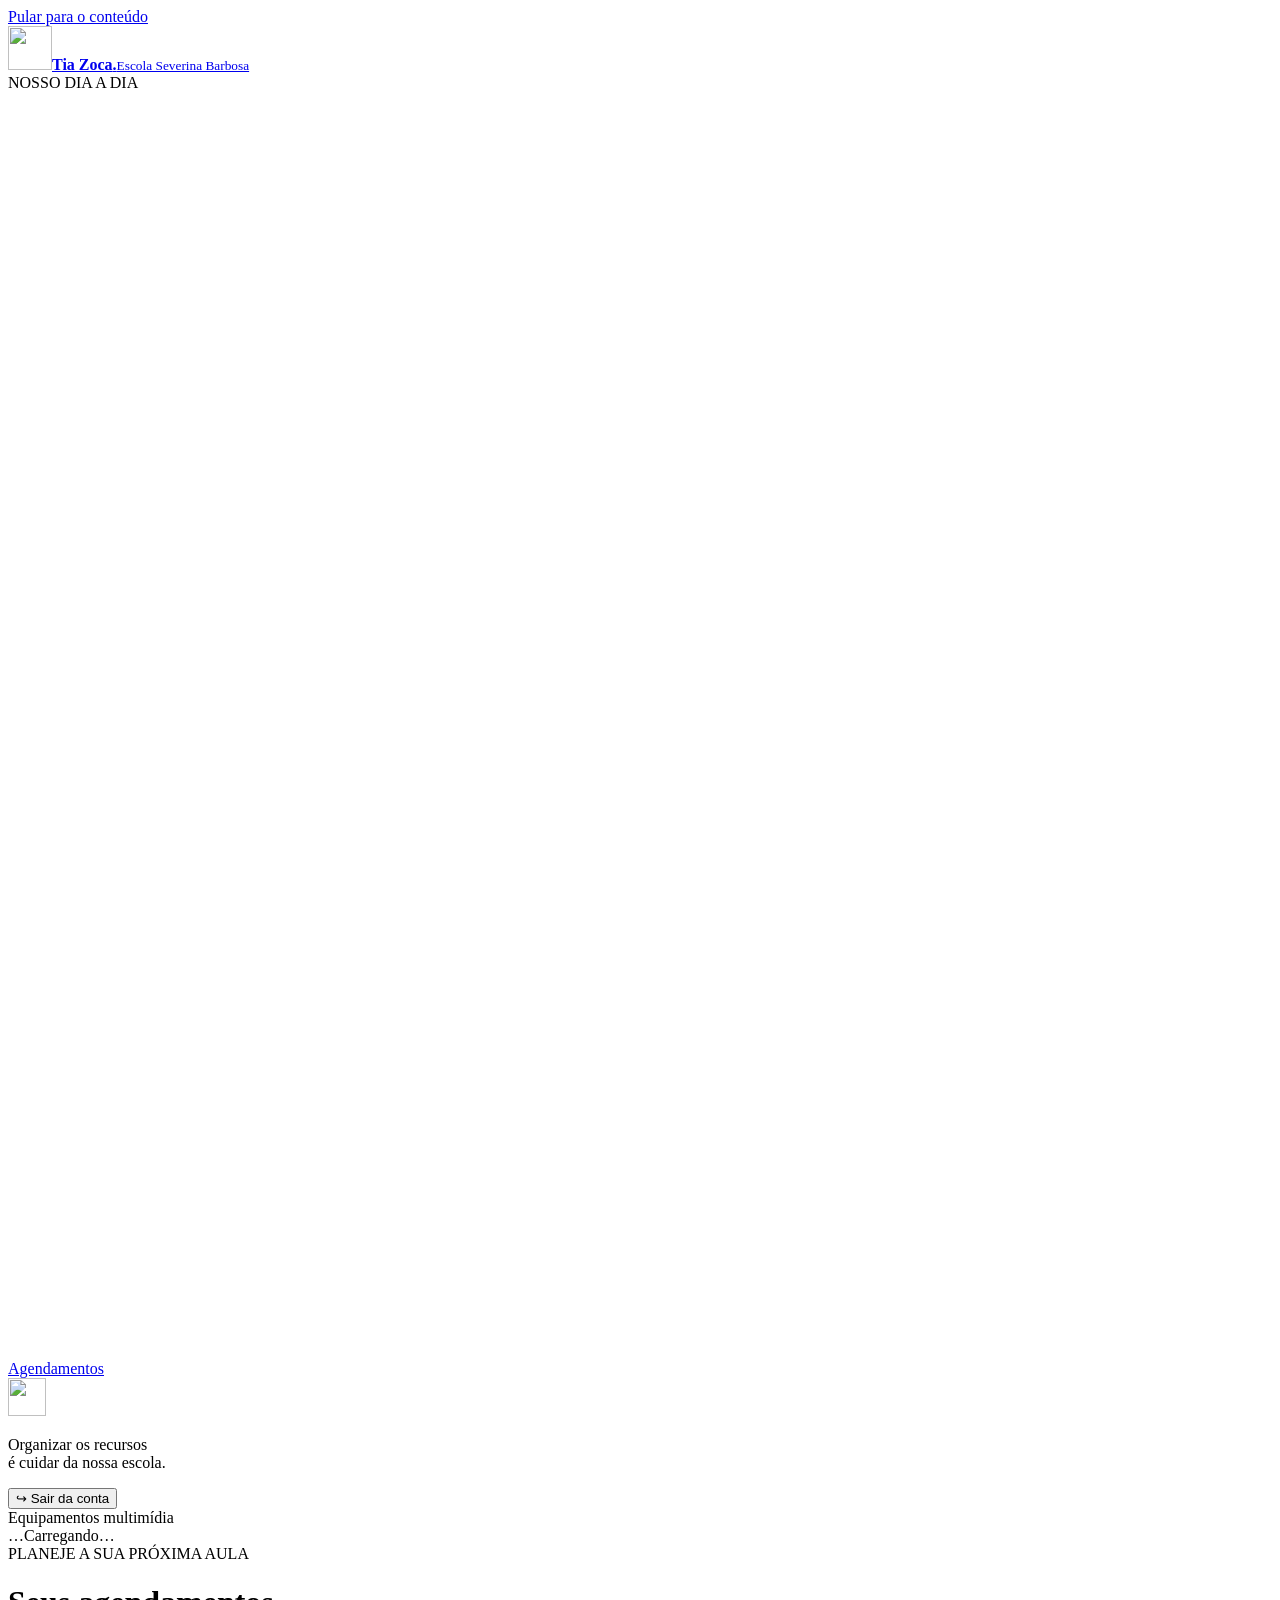
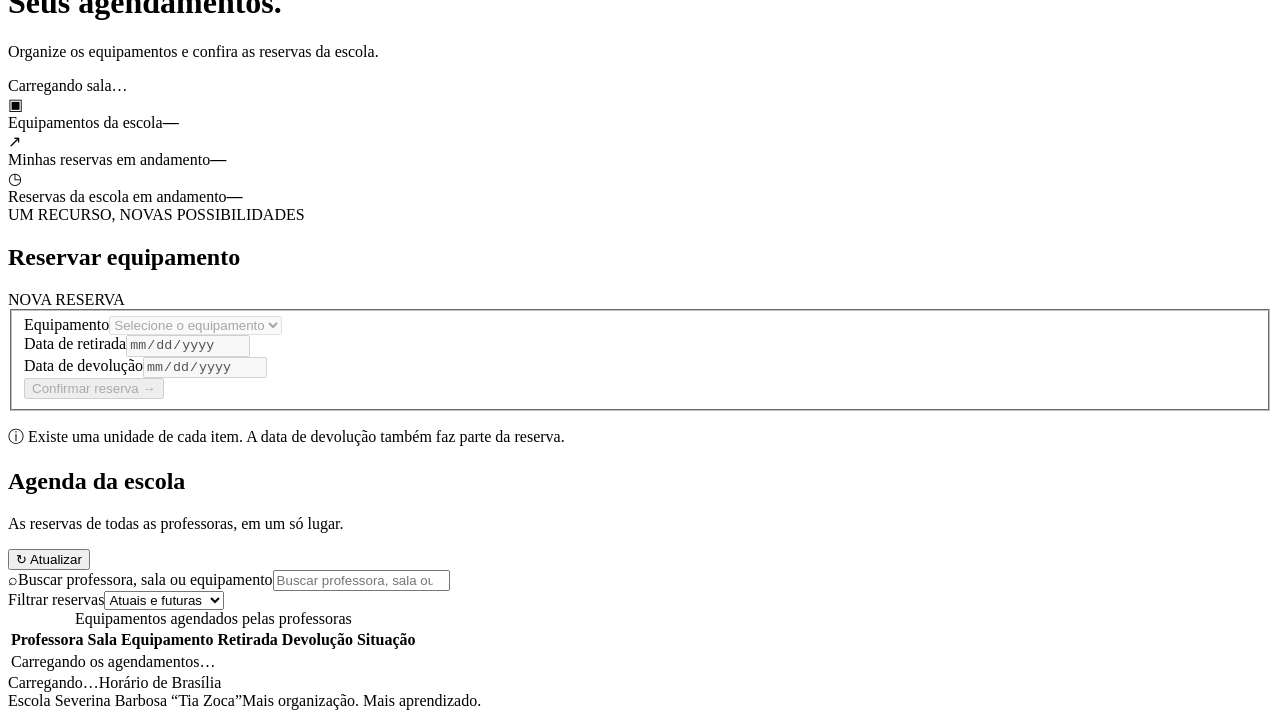
==== src/main/resources/static/agendamentos.html @ 74298459 "Add files via upload" ====
<!doctype html>
<html lang="pt-BR">
  <head>
    <meta charset="UTF-8" />
    <meta name="viewport" content="width=device-width,initial-scale=1" />
    <meta name="theme-color" content="#294d43" />
    <title>Agendamentos • Tia Zoca</title>
    <link rel="icon" href="/assets/bee.svg" type="image/svg+xml" />
    <link rel="stylesheet" href="/styles.css" />
    <script src="/app.js" defer></script>
  </head>
  <body class="dashboard-body" data-page="bookings">
    <a class="skip-link" href="#conteudo">Pular para o conteúdo</a>
    <aside class="sidebar">
      <a class="brand" href="/"
        ><span class="brand-symbol"
          ><img src="/assets/bee.svg" alt="" width="44" height="44" /></span
        ><span
          ><strong>Tia Zoca<span class="brand-dot">.</span></strong
          ><small>Escola Severina Barbosa</small></span
        ></a
      >
      <div class="sidebar-label">NOSSO DIA A DIA</div>
      <nav class="dashboard-nav" aria-label="Navegação principal">
        <a class="active" aria-current="page" href="/agendamentos.html"
          ><svg viewBox="0 0 24 24" fill="none" aria-hidden="true">
            <rect x="4" y="5" width="16" height="15" rx="3" />
            <path d="M8 3v4m8-4v4M4 10h16m-11 4h2m2 0h2m-6 3h2" /></svg
          >Agendamentos</a
        ><a href="/secretaria.html" data-secretary-only hidden
          ><svg viewBox="0 0 24 24" fill="none" aria-hidden="true">
            <circle cx="9" cy="7" r="3" />
            <path
              d="M3 20v-3a6 6 0 0 1 12 0v3m2-16a3 3 0 0 1 0 6m1 4a5 5 0 0 1 3 5"
            /></svg
          >Secretaria</a
        >
      </nav>
      <div class="sidebar-bottom">
        <div class="sidebar-tip">
          <img src="/assets/bee.svg" width="38" height="38" alt="" />
          <p>Organizar os recursos<br />é cuidar da nossa escola.</p>
        </div>
        <button class="logout-button" type="button" data-logout>
          <span aria-hidden="true">↪</span> Sair da conta
        </button>
      </div>
    </aside>
    <div class="dashboard-shell">
      <header class="dashboard-topbar">
        <span>Equipamentos multimídia</span>
        <div class="user-chip">
          <span class="user-avatar" id="user-initials">…</span
          ><span id="user-name">Carregando…</span>
        </div>
      </header>
      <main class="dashboard-main" id="conteudo">
        <div
          id="page-message"
          class="notice"
          role="status"
          aria-live="polite"
          hidden
        ></div>
        <div class="page-heading">
          <div>
            <span class="eyebrow">PLANEJE A SUA PRÓXIMA AULA</span>
            <h1 id="greeting">Seus agendamentos.</h1>
            <p id="greeting-description">
              Organize os equipamentos e confira as reservas da escola.
            </p>
          </div>
          <span class="room-badge" id="room-badge">Carregando sala…</span>
        </div>
        <div class="metrics">
          <div class="metric">
            <span class="metric-icon" aria-hidden="true">▣</span>
            <div>
              <span>Equipamentos da escola</span
              ><strong id="equipment-count">—</strong>
            </div>
          </div>
          <div class="metric">
            <span class="metric-icon metric-icon-yellow" aria-hidden="true"
              >↗</span
            >
            <div>
              <span>Minhas reservas em andamento</span
              ><strong id="mine-count">—</strong>
            </div>
          </div>
          <div class="metric">
            <span class="metric-icon metric-icon-peach" aria-hidden="true"
              >◷</span
            >
            <div>
              <span>Reservas da escola em andamento</span
              ><strong id="school-count">—</strong>
            </div>
          </div>
        </div>
        <section id="pending-notice" class="pending-card" hidden>
          <span class="pending-icon" aria-hidden="true">◷</span>
          <div>
            <h2>Só falta a secretaria definir sua sala.</h2>
            <p>
              Sua conta foi criada. Assim que a secretaria vincular você a uma
              turma, o formulário de agendamento ficará disponível. Enquanto
              isso, você pode consultar as reservas abaixo.
            </p>
          </div>
        </section>
        <section
          class="panel reservation-panel"
          id="reservation-panel"
          aria-labelledby="reservation-heading"
        >
          <div class="panel-heading">
            <div>
              <span class="eyebrow">UM RECURSO, NOVAS POSSIBILIDADES</span>
              <h2 id="reservation-heading">Reservar equipamento</h2>
            </div>
            <span class="pill">NOVA RESERVA</span>
          </div>
          <div
            class="notice"
            id="booking-message"
            role="status"
            aria-live="polite"
            hidden
          ></div>
          <form id="booking-form">
            <fieldset id="booking-fields" disabled>
              <div class="booking-grid">
                <div class="field">
                  <label for="equipment">Equipamento</label
                  ><select id="equipment" name="equipmentId" required>
                    <option value="">Selecione o equipamento</option>
                  </select>
                </div>
                <div class="field">
                  <label for="pickup-date">Data de retirada</label
                  ><input
                    id="pickup-date"
                    name="pickupDate"
                    type="date"
                    required
                  />
                </div>
                <div class="field">
                  <label for="return-date">Data de devolução</label
                  ><input
                    id="return-date"
                    name="returnDate"
                    type="date"
                    required
                  />
                </div>
                <button type="submit" class="button">
                  Confirmar reserva <span aria-hidden="true">→</span>
                </button>
              </div>
            </fieldset>
            <p class="form-note">
              <span aria-hidden="true">ⓘ</span> Existe uma unidade de cada item.
              A data de devolução também faz parte da reserva.
            </p>
          </form>
        </section>
        <section class="panel table-panel" aria-labelledby="bookings-heading">
          <div class="table-heading">
            <div>
              <h2 id="bookings-heading">Agenda da escola</h2>
              <p>As reservas de todas as professoras, em um só lugar.</p>
            </div>
            <button
              class="button button-outline button-small"
              id="refresh-bookings"
              type="button"
            >
              <span aria-hidden="true">↻</span> Atualizar
            </button>
          </div>
          <div class="table-tools">
            <div class="search-field">
              <span aria-hidden="true">⌕</span
              ><label class="sr-only" for="booking-search"
                >Buscar professora, sala ou equipamento</label
              ><input
                type="search"
                id="booking-search"
                placeholder="Buscar professora, sala ou equipamento"
              />
            </div>
            <div>
              <label class="sr-only" for="booking-filter"
                >Filtrar reservas</label
              ><select id="booking-filter">
                <option value="current">Atuais e futuras</option>
                <option value="mine">Minhas reservas</option>
                <option value="all">Todo o histórico</option>
              </select>
            </div>
          </div>
          <div class="table-scroll">
            <table>
              <caption class="sr-only">
                Equipamentos agendados pelas professoras
              </caption>
              <thead>
                <tr>
                  <th scope="col">Professora</th>
                  <th scope="col">Sala</th>
                  <th scope="col">Equipamento</th>
                  <th scope="col">Retirada</th>
                  <th scope="col">Devolução</th>
                  <th scope="col">Situação</th>
                </tr>
              </thead>
              <tbody id="bookings-table">
                <tr>
                  <td class="table-state" colspan="6">
                    Carregando os agendamentos…
                  </td>
                </tr>
              </tbody>
            </table>
          </div>
          <div class="table-footer">
            <span id="bookings-total">Carregando…</span
            ><span>Horário de Brasília</span>
          </div>
        </section>
        <footer class="dashboard-footer">
          <span>Escola Severina Barbosa “Tia Zoca”</span
          ><span>Mais organização. Mais aprendizado.</span>
        </footer>
      </main>
    </div>
  </body>
</html>
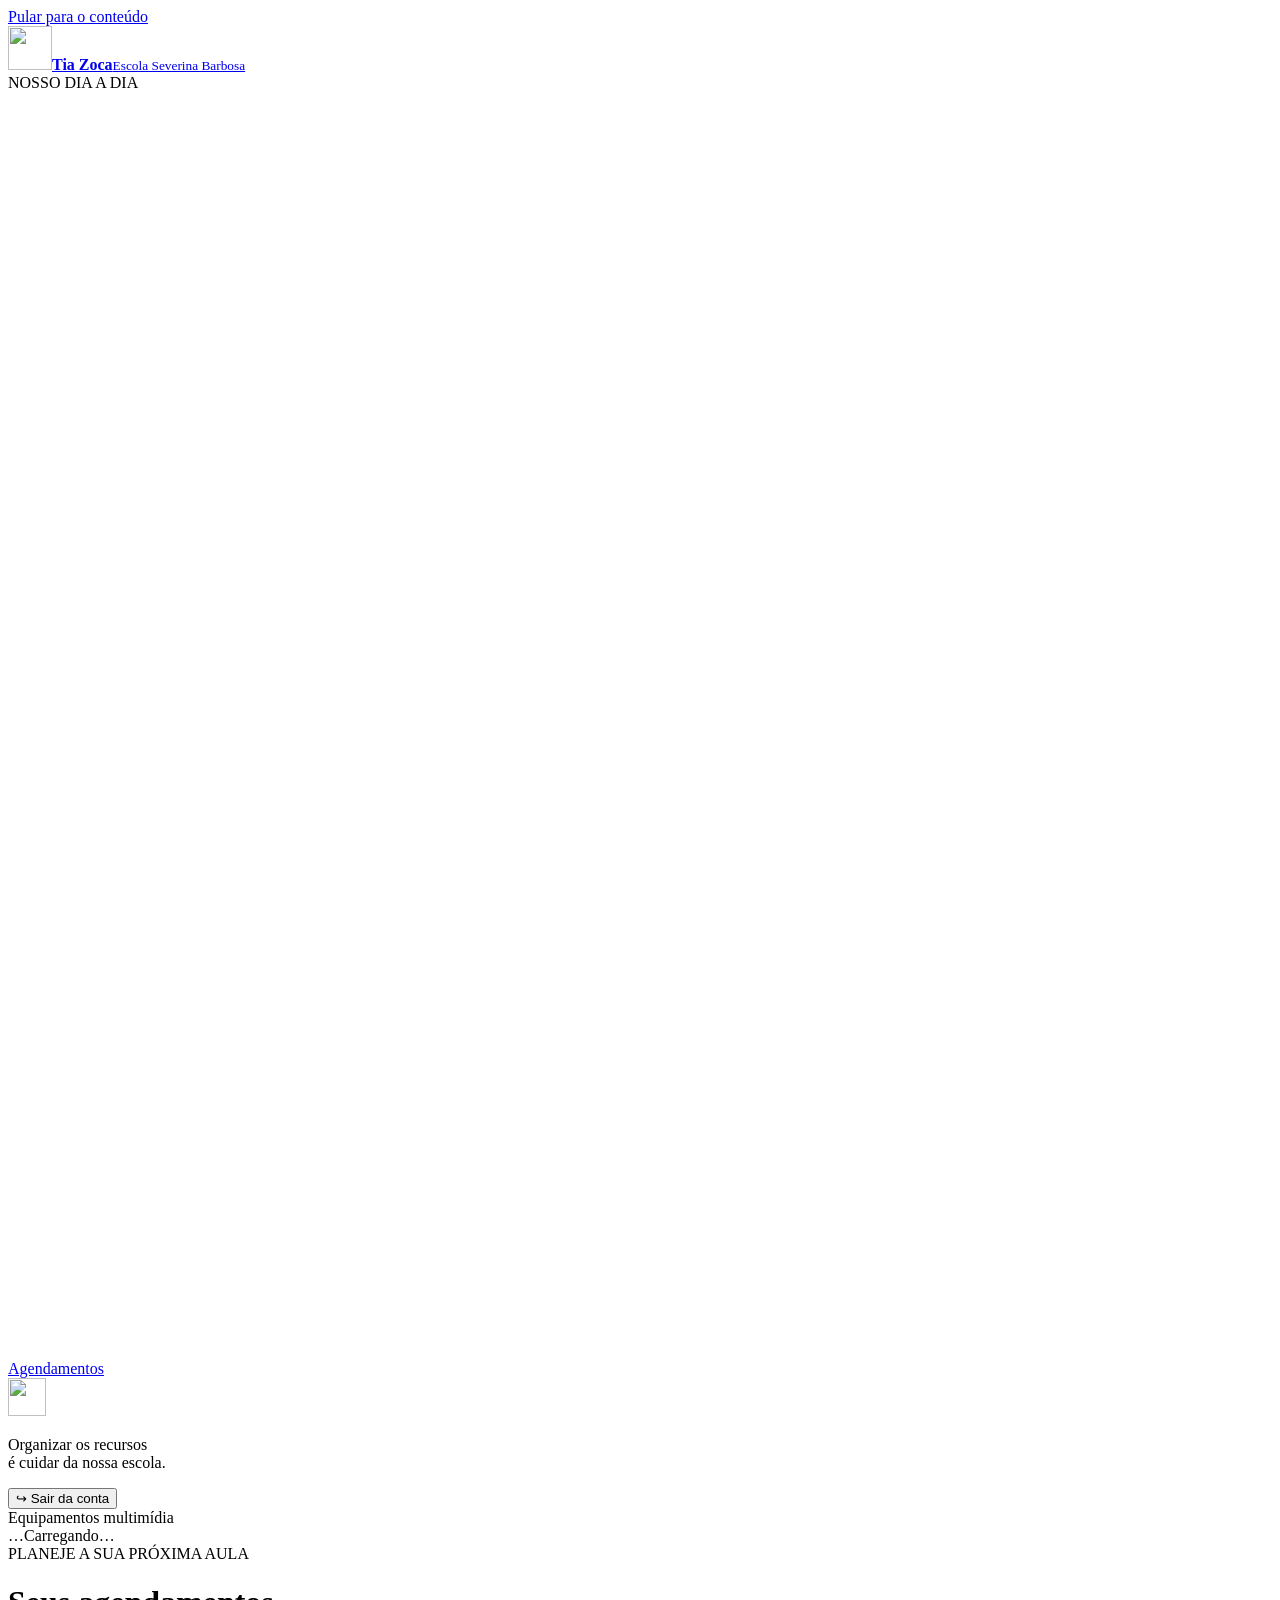
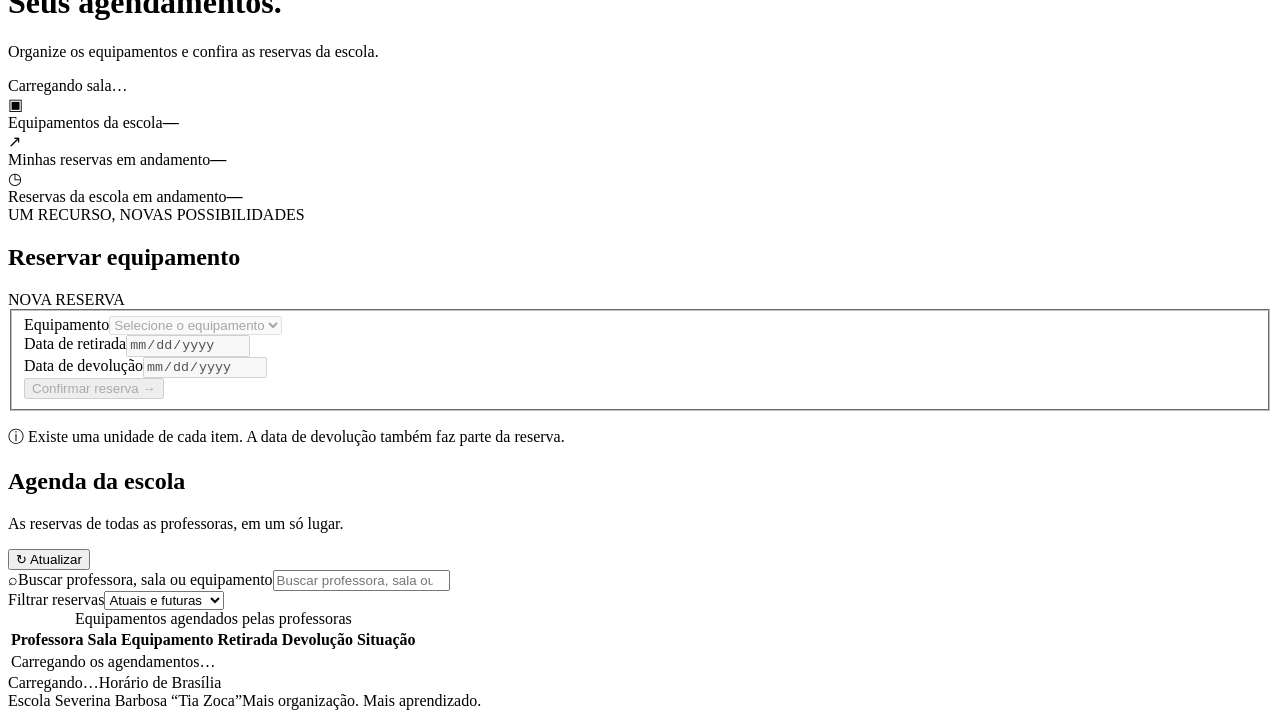
==== commit 6791ae30: "Visual and layout changes were made to the index.html file, specifically in the "Como utilizar" sect" ====
--- a/src/main/resources/static/agendamentos.html
+++ b/src/main/resources/static/agendamentos.html
@@ -16,7 +16,7 @@
         ><span class="brand-symbol"
           ><img src="/assets/bee.svg" alt="" width="44" height="44" /></span
         ><span
-          ><strong>Tia Zoca<span class="brand-dot">.</span></strong
+          ><strong>Tia Zoca</strong
           ><small>Escola Severina Barbosa</small></span
         ></a
       >
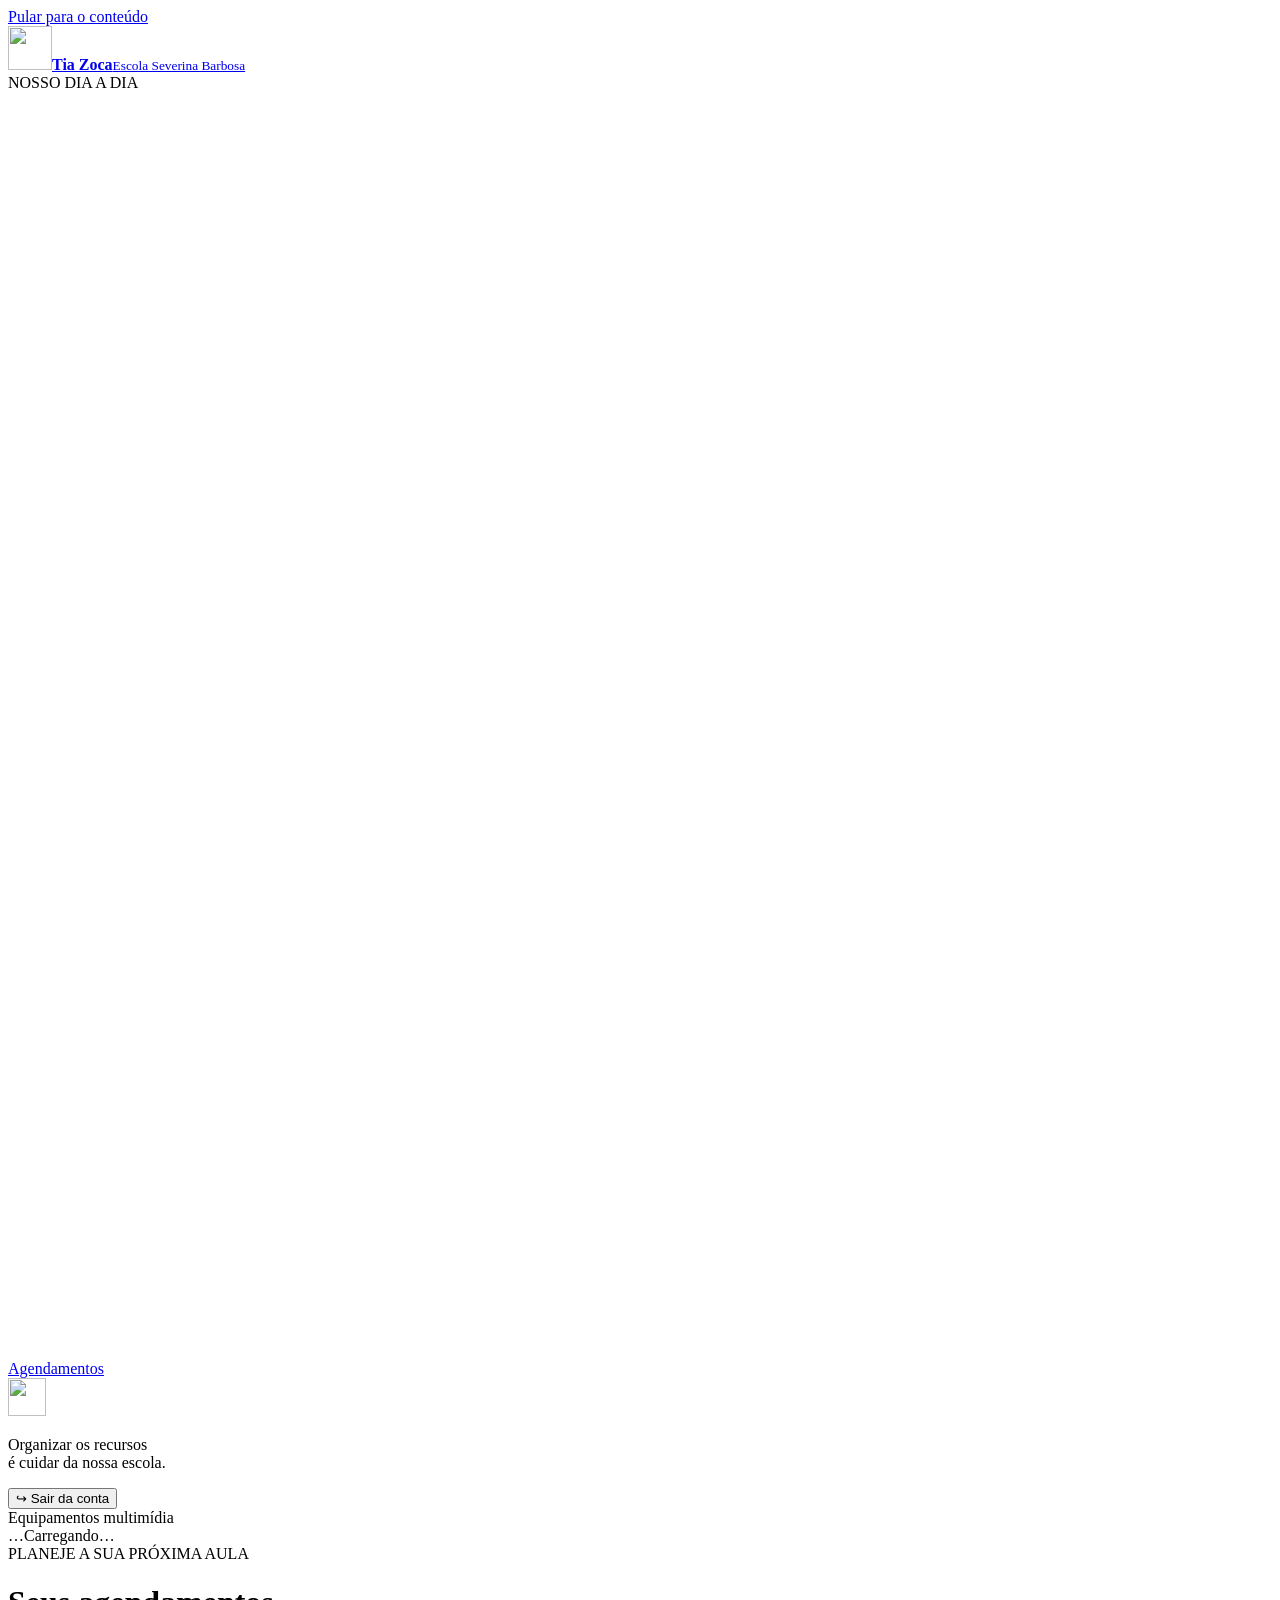
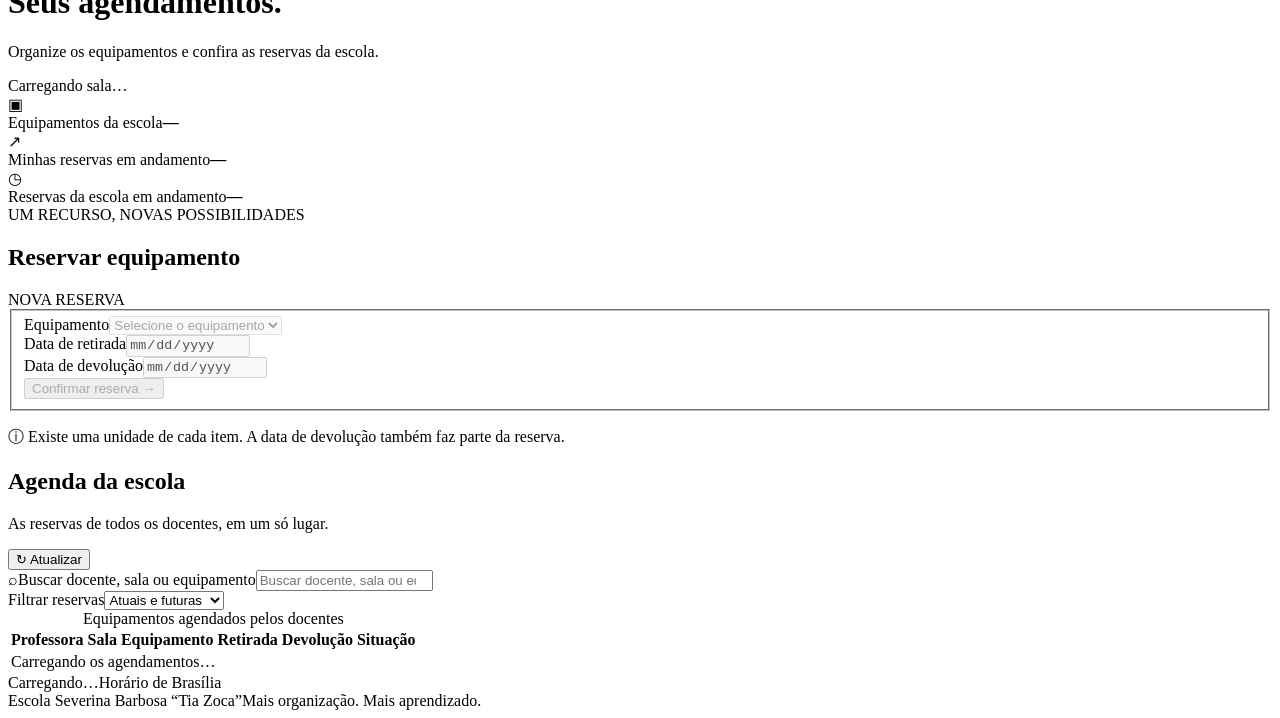
==== commit f38e9843: "Change in texts on frontend pages" ====
--- a/src/main/resources/static/agendamentos.html
+++ b/src/main/resources/static/agendamentos.html
@@ -171,7 +171,7 @@
           <div class="table-heading">
             <div>
               <h2 id="bookings-heading">Agenda da escola</h2>
-              <p>As reservas de todas as professoras, em um só lugar.</p>
+              <p>As reservas de todos os docentes, em um só lugar.</p>
             </div>
             <button
               class="button button-outline button-small"
@@ -185,11 +185,11 @@
             <div class="search-field">
               <span aria-hidden="true">⌕</span
               ><label class="sr-only" for="booking-search"
-                >Buscar professora, sala ou equipamento</label
+                >Buscar docente, sala ou equipamento</label
               ><input
                 type="search"
                 id="booking-search"
-                placeholder="Buscar professora, sala ou equipamento"
+                placeholder="Buscar docente, sala ou equipamento"
               />
             </div>
             <div>
@@ -205,7 +205,7 @@
           <div class="table-scroll">
             <table>
               <caption class="sr-only">
-                Equipamentos agendados pelas professoras
+                Equipamentos agendados pelos docentes
               </caption>
               <thead>
                 <tr>
